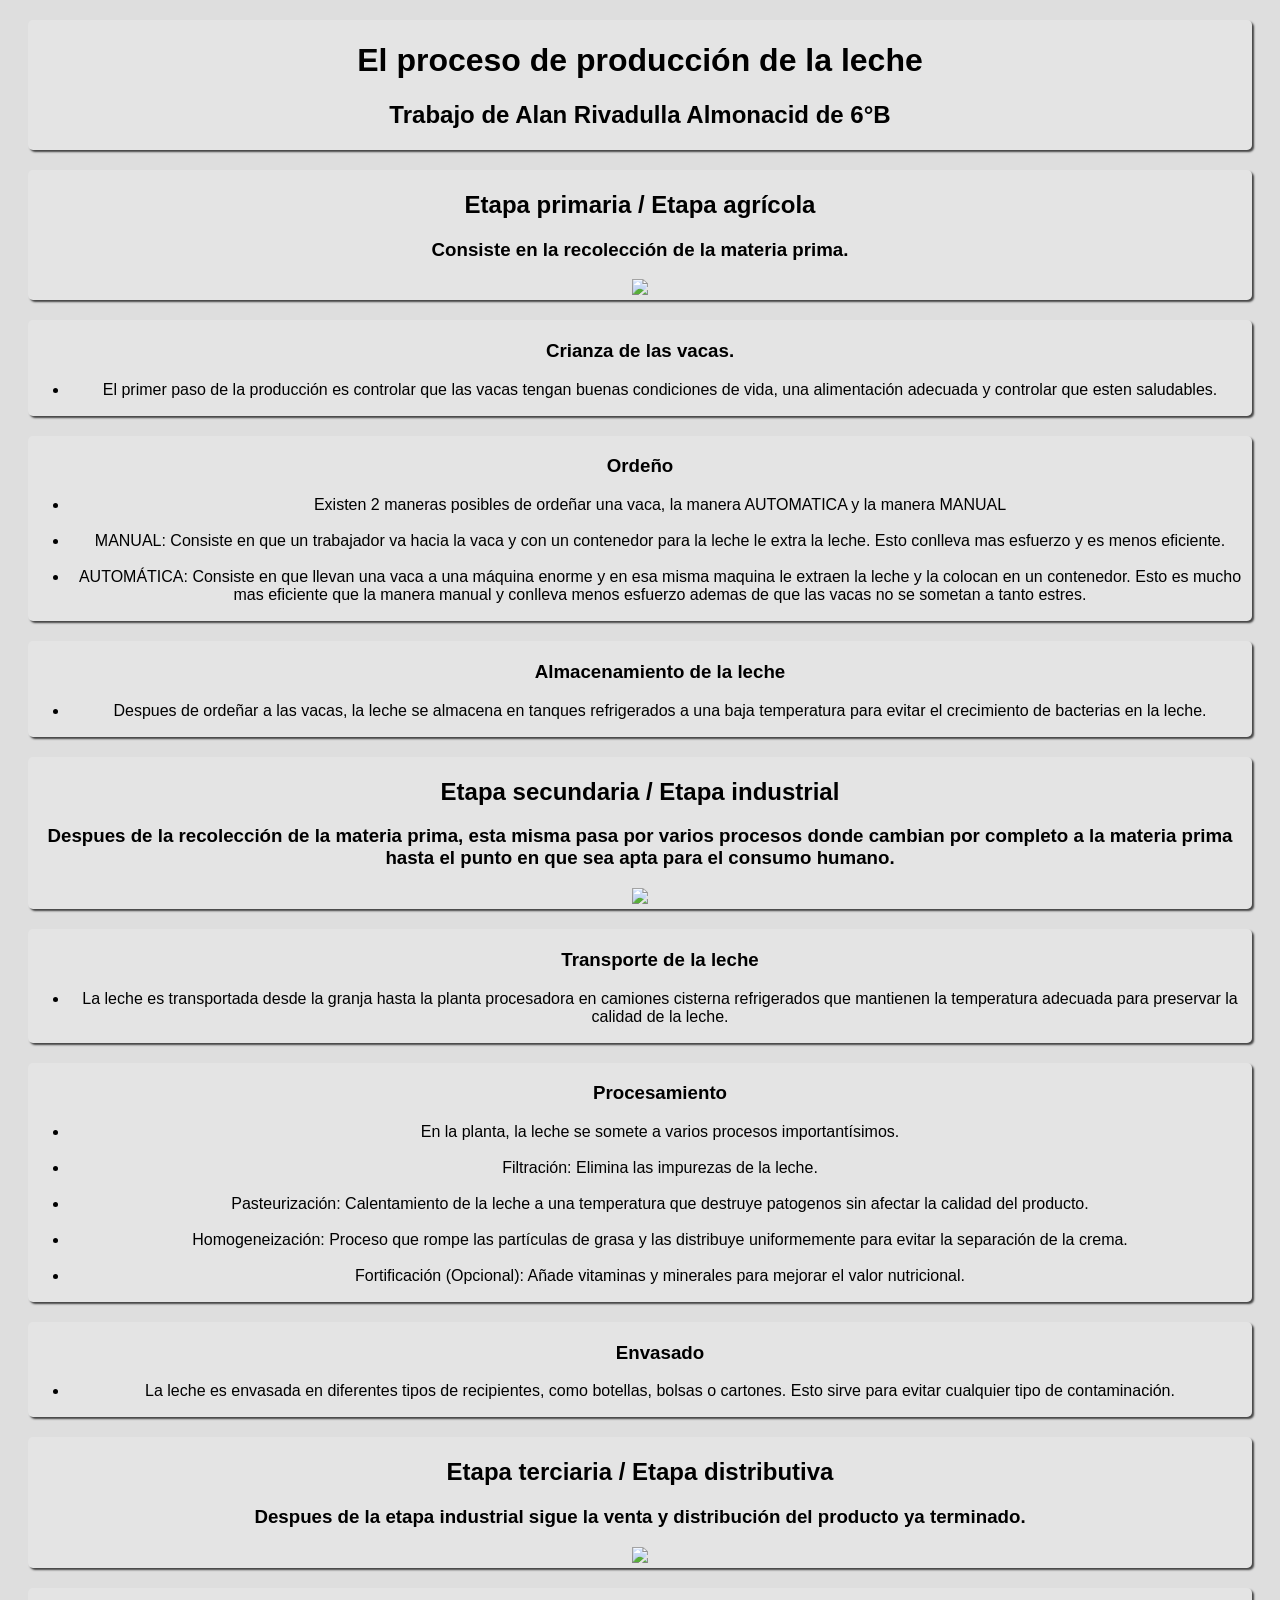
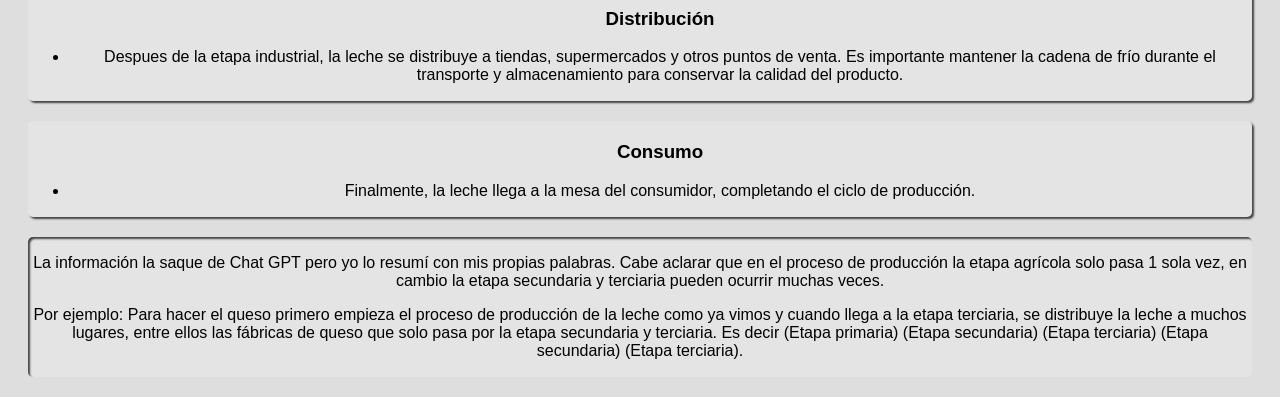
==== index.html @ 609b2d9c "index" ====
<!DOCTYPE html>
<html lang="es">
<head>
    <title>El proceso de produccion de la leche</title>
    <link rel="stylesheet" href="Tareadetecnologia.css" type="text/css" />
</head>
<body>
    <div class="titulos">    
    <h1>El proceso de producción de la leche</h1>
    <h2>Trabajo de Alan Rivadulla Almonacid de 6°B</h2>
    </div>
    <div  class="etapas">
    <h2>Etapa primaria / Etapa agrícola</h2>
    <h3>Consiste en la recolección de la materia prima.</h3>
    <img src="https://encrypted-tbn0.gstatic.com/images?q=tbn:ANd9GcRL85Hf73nvzClQ05zMKLDxz3xHD4wuRpAqZRCeOIdGzw&s"/>
    </div>
    <div class="etapas">
        <h3 class="">Crianza de las vacas.</h3>
        <ul class="">
            <li>El primer paso de la producción es controlar que las vacas tengan buenas condiciones de vida, una alimentación adecuada y controlar que esten saludables.</li>
        </ul>
    </div>
    <div class="etapas">
    <h3 class="">Ordeño</h3>
    <ul class="">
        <li>Existen 2 maneras posibles de ordeñar una vaca, la manera AUTOMATICA y la manera MANUAL</li>
        <br />
        <li>MANUAL: Consiste en que un trabajador va hacia la vaca y con un contenedor para la leche le extra la leche. Esto conlleva mas esfuerzo y es menos eficiente.</li>
        <br />
        <li>AUTOMÁTICA: Consiste en que llevan una vaca a una máquina enorme y en esa misma maquina le extraen la leche y la colocan en un contenedor. Esto es mucho mas eficiente que la manera manual y conlleva menos esfuerzo ademas de que las vacas no se sometan a tanto estres.</li>
    </div>
</ul>
    <div class="etapas">
        <ul>
            <h3>Almacenamiento de la leche</h3>
            
            <li>Despues de ordeñar a las vacas, la leche se almacena en tanques refrigerados a una baja temperatura para evitar el crecimiento de bacterias en la leche.</li>
        </ul>
    </div>
    <div class="etapas2">
    <h2>Etapa secundaria / Etapa industrial</h2>
    <h3> Despues de la recolección de la materia prima, esta misma pasa por varios procesos donde cambian por completo a la materia prima hasta el punto en que sea apta para el consumo humano.</h3>
    <img src="https://encrypted-tbn0.gstatic.com/images?q=tbn:ANd9GcTi0-tajdaZmRJjxvAdts0axkDsIaY6B1qNzhKtL_DsVQ&s"/>
    </div>
    <div class="etapas2">
    <ul>
    <h3>Transporte de la leche</h3>
    
    <li>La leche es transportada desde la granja hasta la planta procesadora en camiones cisterna refrigerados que mantienen la temperatura adecuada para preservar la calidad de la leche.</li>
    
    </ul>
    </div>
    <div class="etapas2">
        <ul>
            <h3>Procesamiento</h3>
            <li>En la planta, la leche se somete a varios procesos importantísimos.</li>
            <br />
            <li>Filtración: Elimina las impurezas de la leche.</li>
            <br />
            <li>Pasteurización: Calentamiento de la leche a una temperatura que destruye patogenos sin afectar la calidad del producto.</li>
            <br />
            <li>Homogeneización: Proceso que rompe las partículas de grasa y las distribuye uniformemente para evitar la separación de la crema.</li>
            <br />
            <li>Fortificación (Opcional): Añade vitaminas y minerales para mejorar el valor nutricional.</li>
        </ul>
    </div>
    <div class="etapas2">
        <ul>
            <h3>Envasado</h3>
            <li>La leche es envasada en diferentes tipos de recipientes, como botellas, bolsas o cartones. Esto sirve para evitar cualquier tipo de contaminación.</li>
        </ul>
    </div>
    <div class="etapas3">
    <h2>Etapa terciaria / Etapa distributiva</h2>
    <h3>Despues de la etapa industrial sigue la venta y distribución del producto ya terminado.</h3>
    <img src="https://encrypted-tbn0.gstatic.com/images?q=tbn:ANd9GcSvibibyvoISK7IlPLB0xyeOQJWmz9qFVnf0vv2ZdfBEQ&s"/>
    </div>
    <div class="etapas3">
        <ul>
            <h3>Distribución</h3>
            <li>Despues de la etapa industrial, la leche se distribuye a tiendas, supermercados y otros puntos de venta. Es importante mantener la cadena de frío durante el transporte y almacenamiento para conservar la calidad del producto. </li>
        </ul>
    </div>
    <div class="etapas3">
        <ul>
            <h3>Consumo</h3>
            <li>Finalmente, la leche llega a la mesa del consumidor, completando el ciclo de producción.</li>
        </ul>
    </div>
    <div class="final">
        <p>La información la saque de Chat GPT pero yo lo resumí con mis propias palabras. Cabe aclarar que en el proceso de producción la etapa agrícola solo pasa 1 sola vez, en cambio la etapa secundaria y terciaria pueden ocurrir muchas veces.</p>
        <p>Por ejemplo: Para hacer el queso primero empieza el proceso de producción de la leche como ya vimos y cuando llega a la etapa terciaria, se distribuye la leche a muchos lugares, entre ellos las fábricas de queso que solo pasa por la etapa secundaria y terciaria. Es decir (Etapa primaria) (Etapa secundaria) (Etapa terciaria) (Etapa secundaria) (Etapa terciaria).</p>
    </div>
</body>
</html>
---- Tareadetecnologia.css ----
*{
    font-family: sans-serif;
}

body {
    background-color: #d8d8d8d5;
}

.titulos {
    padding: 1px;
    margin: 20px;
    color: rgb(0, 0, 0);
    background-color: rgba(255, 255, 255, 0.178);
    text-align: center;
    border-width: 1;
    border-radius: 5px;
    box-shadow: 2px 2px 2px rgba(0,0,0,0.7);
    transition: 0.3s;
}

.titulos:hover {
    background-color: rgb(173, 253, 209);
    box-shadow: 2px 2px 3px;
    transform: scale(1.02, 1.02);
}

.etapas {
    padding: 1px;
    margin: 20px;
    color: rgb(0, 0, 0);
    background-color: rgba(255, 255, 255, 0.178);
    text-align: center;
    border-width: 1;
    border-radius: 5px;
    box-shadow: 2px 2px 2px rgba(0,0,0,0.7);
    transition: 0.3s;
}

.etapas:hover {
    background-color: rgb(177, 220, 255);
    box-shadow: 2px 2px 3px;
    transform: scale(1.02, 1.02);
}

.etapas2 {
    padding: 1px;
    margin: 20px;
    color: rgb(0, 0, 0);
    background-color: rgba(255, 255, 255, 0.178);
    text-align: center;
    border-width: 1;
    border-radius: 5px;
    box-shadow: 2px 2px 2px rgba(0,0,0,0.7);
    transition: 0.3s;
}

.etapas2:hover {
    background-color: rgb(180, 255, 118);
    box-shadow: 2px 2px 3px;
    transform: scale(1.02, 1.02);
}

.etapas3 {
    padding: 1px;
    margin: 20px;
    color: rgb(0, 0, 0);
    background-color: rgba(255, 255, 255, 0.178);
    text-align: center;
    border-width: 1;
    border-radius: 5px;
    box-shadow: 2px 2px 2px rgba(0,0,0,0.7);
    transition: 0.3s;
}

.etapas3:hover {
    background-color: rgb(255, 118, 118);
    box-shadow: 2px 2px 3px;
    transform: scale(1.02, 1.02);
}

.final {
    padding: 1px;
    margin: 20px;
    color: rgb(0, 0, 0);
    background-color: rgba(255, 255, 255, 0.178);
    text-align: center;
    border-width: 1;
    border-radius: 5px;
    box-shadow: 2px 2px 2px rgba(0,0,0,0.7) inset;
    transition: 0.3s;
}

.final:hover {
    background-color: rgba(173, 129, 255, 0.719);
    box-shadow: 2px 2px 3px rgba(0, 0, 0, 1) inset;
}

#imagen1 {
    border-radius: 10px;
}
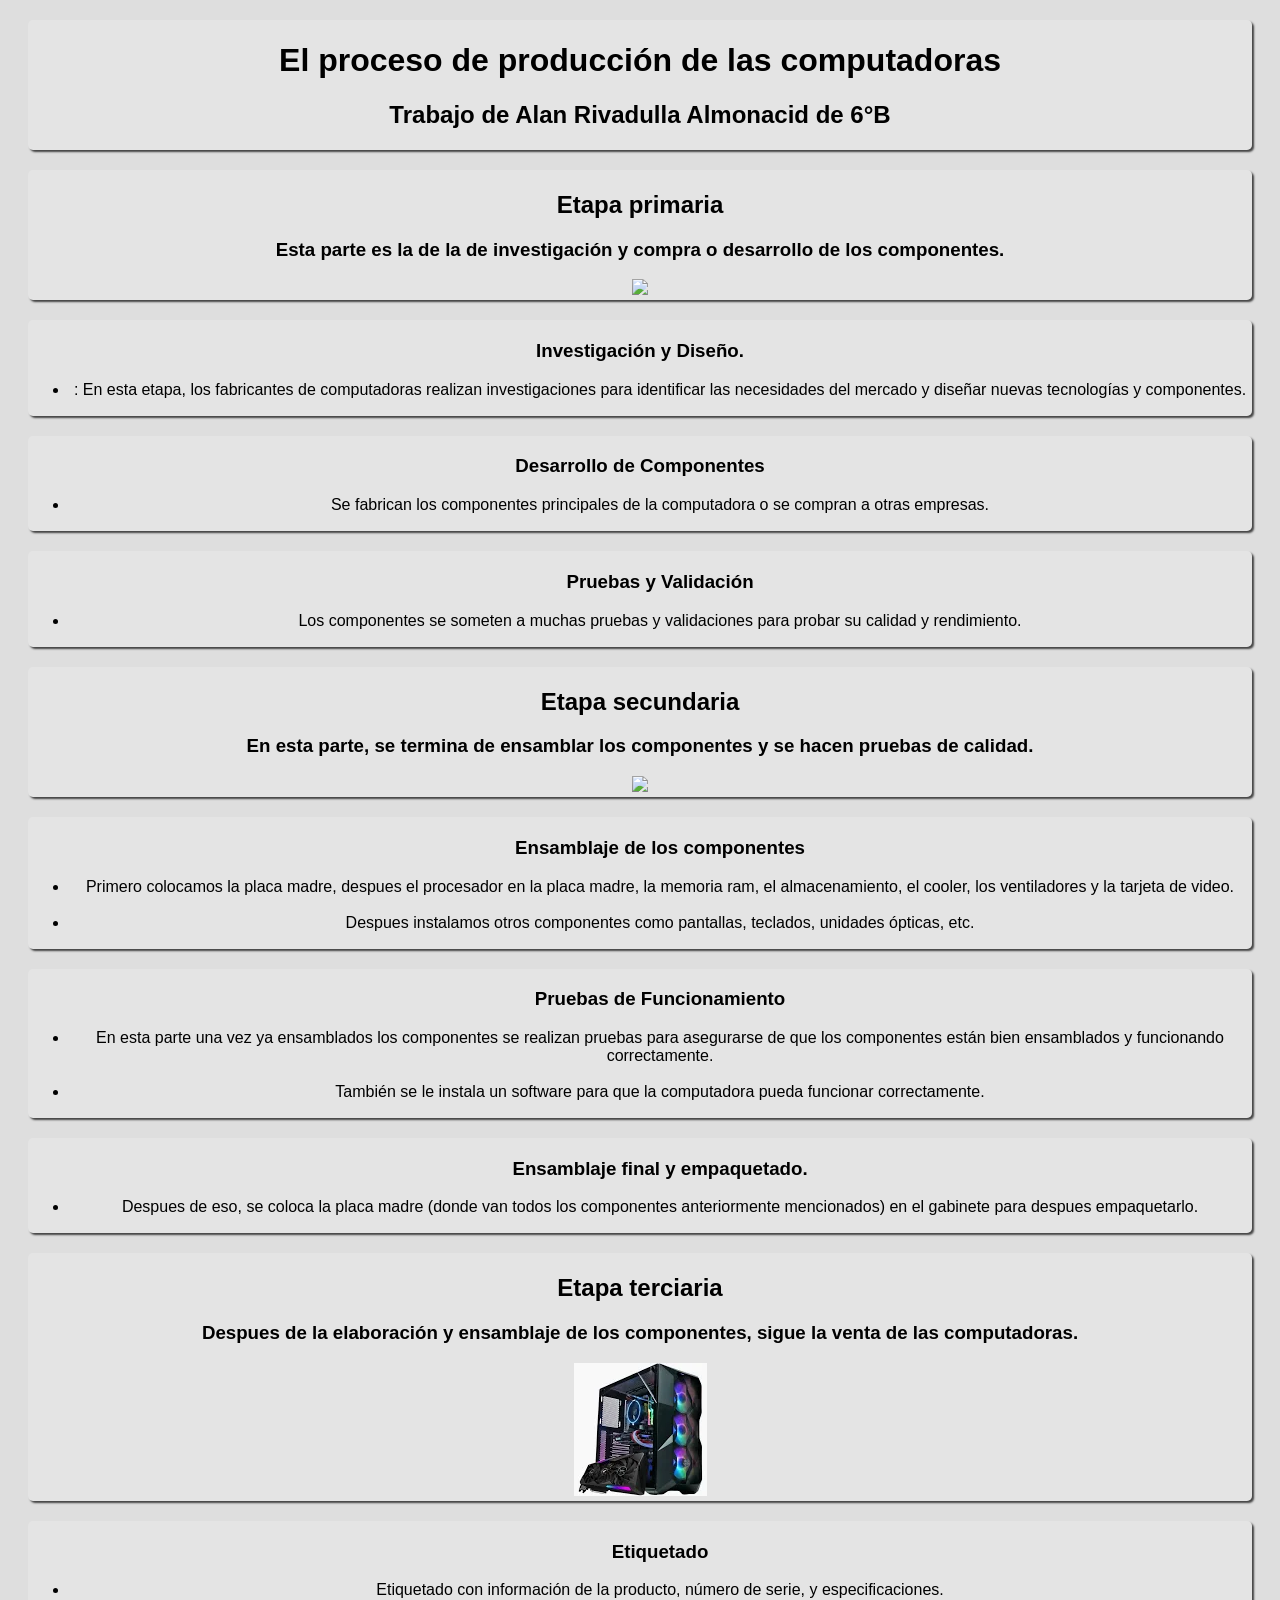
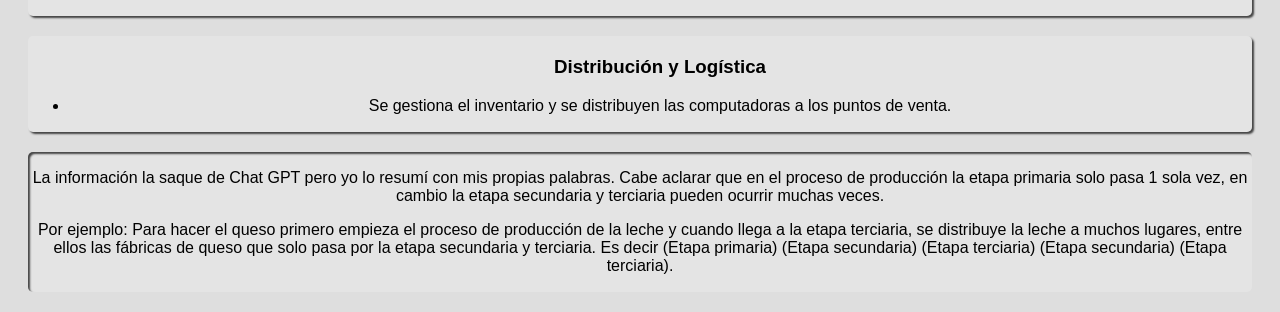
==== commit 1f4d2195: "Update index.html" ====
--- a/index.html
+++ b/index.html
@@ -2,94 +2,86 @@
 <html lang="es">
 <head>
     <title>El proceso de produccion de la leche</title>
-    <link rel="stylesheet" href="Tareadetecnologia.css" type="text/css" />
+    <link rel="stylesheet" href="style.css" type="text/css" />
 </head>
 <body>
     <div class="titulos">    
-    <h1>El proceso de producción de la leche</h1>
+    <h1>El proceso de producción de las computadoras</h1>
     <h2>Trabajo de Alan Rivadulla Almonacid de 6°B</h2>
     </div>
     <div  class="etapas">
-    <h2>Etapa primaria / Etapa agrícola</h2>
-    <h3>Consiste en la recolección de la materia prima.</h3>
-    <img src="https://encrypted-tbn0.gstatic.com/images?q=tbn:ANd9GcRL85Hf73nvzClQ05zMKLDxz3xHD4wuRpAqZRCeOIdGzw&s"/>
+    <h2>Etapa primaria</h2>
+    <h3>Esta parte es la de la de investigación y compra o desarrollo de los componentes.</h3>
+    <img src="https://img.freepik.com/vector-premium/componentes-pc-dibujos-animados-tienda-computadoras-establecer-concepto-tecnologia-estilo-diseno-plano-incluyen-monitor-ram-cooler-hdd-ilustracion-vectorial-pc-element_287964-1364.jpg?size=338&ext=jpg&ga=GA1.1.672697106.1714953600&semt=ais"/>
     </div>
     <div class="etapas">
-        <h3 class="">Crianza de las vacas.</h3>
+        <h3 class="">Investigación y Diseño.</h3>
         <ul class="">
-            <li>El primer paso de la producción es controlar que las vacas tengan buenas condiciones de vida, una alimentación adecuada y controlar que esten saludables.</li>
+            <li>: En esta etapa, los fabricantes de computadoras realizan investigaciones para identificar las necesidades del mercado y diseñar nuevas tecnologías y componentes.</li>
         </ul>
     </div>
     <div class="etapas">
-    <h3 class="">Ordeño</h3>
+    <h3 class="">Desarrollo de Componentes</h3>
     <ul class="">
-        <li>Existen 2 maneras posibles de ordeñar una vaca, la manera AUTOMATICA y la manera MANUAL</li>
-        <br />
-        <li>MANUAL: Consiste en que un trabajador va hacia la vaca y con un contenedor para la leche le extra la leche. Esto conlleva mas esfuerzo y es menos eficiente.</li>
-        <br />
-        <li>AUTOMÁTICA: Consiste en que llevan una vaca a una máquina enorme y en esa misma maquina le extraen la leche y la colocan en un contenedor. Esto es mucho mas eficiente que la manera manual y conlleva menos esfuerzo ademas de que las vacas no se sometan a tanto estres.</li>
+        <li>Se fabrican los componentes principales de la computadora o se compran a otras empresas.</li>
     </div>
 </ul>
     <div class="etapas">
         <ul>
-            <h3>Almacenamiento de la leche</h3>
+            <h3>Pruebas y Validación</h3>
             
-            <li>Despues de ordeñar a las vacas, la leche se almacena en tanques refrigerados a una baja temperatura para evitar el crecimiento de bacterias en la leche.</li>
+            <li>Los componentes se someten a muchas pruebas y validaciones para probar su calidad y rendimiento.</li>
         </ul>
     </div>
     <div class="etapas2">
-    <h2>Etapa secundaria / Etapa industrial</h2>
-    <h3> Despues de la recolección de la materia prima, esta misma pasa por varios procesos donde cambian por completo a la materia prima hasta el punto en que sea apta para el consumo humano.</h3>
-    <img src="https://encrypted-tbn0.gstatic.com/images?q=tbn:ANd9GcTi0-tajdaZmRJjxvAdts0axkDsIaY6B1qNzhKtL_DsVQ&s"/>
+    <h2>Etapa secundaria</h2>
+    <h3>En esta parte, se termina de ensamblar los componentes y se hacen pruebas de calidad.</h3>
+    <img src="https://grupoconsitel.com/resources/ensamblaje.jpg"/>
     </div>
     <div class="etapas2">
     <ul>
-    <h3>Transporte de la leche</h3>
+    <h3>Ensamblaje de los componentes</h3>
     
-    <li>La leche es transportada desde la granja hasta la planta procesadora en camiones cisterna refrigerados que mantienen la temperatura adecuada para preservar la calidad de la leche.</li>
+    <li>Primero colocamos la placa madre, despues el procesador en la placa madre, la memoria ram, el almacenamiento, el cooler, los ventiladores y la tarjeta de video.</li>
+   <br />
+    <li>Despues instalamos otros componentes como pantallas, teclados, unidades ópticas, etc.</li>
     
     </ul>
     </div>
     <div class="etapas2">
         <ul>
-            <h3>Procesamiento</h3>
-            <li>En la planta, la leche se somete a varios procesos importantísimos.</li>
+            <h3>Pruebas de Funcionamiento</h3>
+            <li>En esta parte una vez ya ensamblados los componentes se realizan pruebas para asegurarse de que los componentes están bien ensamblados y funcionando correctamente.</li>
             <br />
-            <li>Filtración: Elimina las impurezas de la leche.</li>
-            <br />
-            <li>Pasteurización: Calentamiento de la leche a una temperatura que destruye patogenos sin afectar la calidad del producto.</li>
-            <br />
-            <li>Homogeneización: Proceso que rompe las partículas de grasa y las distribuye uniformemente para evitar la separación de la crema.</li>
-            <br />
-            <li>Fortificación (Opcional): Añade vitaminas y minerales para mejorar el valor nutricional.</li>
+            <li>También se le instala un software para que la computadora pueda funcionar correctamente.</li>
         </ul>
     </div>
     <div class="etapas2">
         <ul>
-            <h3>Envasado</h3>
-            <li>La leche es envasada en diferentes tipos de recipientes, como botellas, bolsas o cartones. Esto sirve para evitar cualquier tipo de contaminación.</li>
+            <h3>Ensamblaje final y empaquetado.</h3>
+            <li>Despues de eso, se coloca la placa madre (donde van todos los componentes anteriormente mencionados) en el gabinete para despues empaquetarlo.</li>
         </ul>
     </div>
     <div class="etapas3">
-    <h2>Etapa terciaria / Etapa distributiva</h2>
-    <h3>Despues de la etapa industrial sigue la venta y distribución del producto ya terminado.</h3>
-    <img src="https://encrypted-tbn0.gstatic.com/images?q=tbn:ANd9GcSvibibyvoISK7IlPLB0xyeOQJWmz9qFVnf0vv2ZdfBEQ&s"/>
+    <h2>Etapa terciaria</h2>
+    <h3>Despues de la elaboración y ensamblaje de los componentes, sigue la venta de las computadoras.</h3>
+    <img src="[data-uri]"/>
     </div>
     <div class="etapas3">
         <ul>
-            <h3>Distribución</h3>
-            <li>Despues de la etapa industrial, la leche se distribuye a tiendas, supermercados y otros puntos de venta. Es importante mantener la cadena de frío durante el transporte y almacenamiento para conservar la calidad del producto. </li>
+            <h3>Etiquetado</h3>
+            <li>Etiquetado con información de la producto, número de serie, y especificaciones.</li>
         </ul>
     </div>
     <div class="etapas3">
         <ul>
-            <h3>Consumo</h3>
-            <li>Finalmente, la leche llega a la mesa del consumidor, completando el ciclo de producción.</li>
+            <h3>Distribución y Logística</h3>
+            <li>Se gestiona el inventario y se distribuyen las computadoras a los puntos de venta.</li>
         </ul>
     </div>
     <div class="final">
-        <p>La información la saque de Chat GPT pero yo lo resumí con mis propias palabras. Cabe aclarar que en el proceso de producción la etapa agrícola solo pasa 1 sola vez, en cambio la etapa secundaria y terciaria pueden ocurrir muchas veces.</p>
-        <p>Por ejemplo: Para hacer el queso primero empieza el proceso de producción de la leche como ya vimos y cuando llega a la etapa terciaria, se distribuye la leche a muchos lugares, entre ellos las fábricas de queso que solo pasa por la etapa secundaria y terciaria. Es decir (Etapa primaria) (Etapa secundaria) (Etapa terciaria) (Etapa secundaria) (Etapa terciaria).</p>
+        <p>La información la saque de Chat GPT pero yo lo resumí con mis propias palabras. Cabe aclarar que en el proceso de producción la etapa primaria solo pasa 1 sola vez, en cambio la etapa secundaria y terciaria pueden ocurrir muchas veces.</p>
+        <p>Por ejemplo: Para hacer el queso primero empieza el proceso de producción de la leche y cuando llega a la etapa terciaria, se distribuye la leche a muchos lugares, entre ellos las fábricas de queso que solo pasa por la etapa secundaria y terciaria. Es decir (Etapa primaria) (Etapa secundaria) (Etapa terciaria) (Etapa secundaria) (Etapa terciaria).</p>
     </div>
 </body>
 </html>
--- a/style.css
+++ b/style.css
@@ -0,0 +1,100 @@
+*{
+    font-family: sans-serif;
+}
+
+body {
+    background-color: #d8d8d8d5;
+}
+
+.titulos {
+    padding: 1px;
+    margin: 20px;
+    color: rgb(0, 0, 0);
+    background-color: rgba(255, 255, 255, 0.178);
+    text-align: center;
+    border-width: 1;
+    border-radius: 5px;
+    box-shadow: 2px 2px 2px rgba(0,0,0,0.7);
+    transition: 0.3s;
+}
+
+.titulos:hover {
+    background-color: rgb(173, 253, 209);
+    box-shadow: 2px 2px 3px;
+    transform: scale(1.02, 1.02);
+}
+
+.etapas {
+    padding: 1px;
+    margin: 20px;
+    color: rgb(0, 0, 0);
+    background-color: rgba(255, 255, 255, 0.178);
+    text-align: center;
+    border-width: 1;
+    border-radius: 5px;
+    box-shadow: 2px 2px 2px rgba(0,0,0,0.7);
+    transition: 0.3s;
+}
+
+.etapas:hover {
+    background-color: rgb(177, 220, 255);
+    box-shadow: 2px 2px 3px;
+    transform: scale(1.02, 1.02);
+}
+
+.etapas2 {
+    padding: 1px;
+    margin: 20px;
+    color: rgb(0, 0, 0);
+    background-color: rgba(255, 255, 255, 0.178);
+    text-align: center;
+    border-width: 1;
+    border-radius: 5px;
+    box-shadow: 2px 2px 2px rgba(0,0,0,0.7);
+    transition: 0.3s;
+}
+
+.etapas2:hover {
+    background-color: rgb(180, 255, 118);
+    box-shadow: 2px 2px 3px;
+    transform: scale(1.02, 1.02);
+}
+
+.etapas3 {
+    padding: 1px;
+    margin: 20px;
+    color: rgb(0, 0, 0);
+    background-color: rgba(255, 255, 255, 0.178);
+    text-align: center;
+    border-width: 1;
+    border-radius: 5px;
+    box-shadow: 2px 2px 2px rgba(0,0,0,0.7);
+    transition: 0.3s;
+}
+
+.etapas3:hover {
+    background-color: rgb(255, 118, 118);
+    box-shadow: 2px 2px 3px;
+    transform: scale(1.02, 1.02);
+}
+
+.final {
+    padding: 1px;
+    margin: 20px;
+    color: rgb(0, 0, 0);
+    background-color: rgba(255, 255, 255, 0.178);
+    text-align: center;
+    border-width: 1;
+    border-radius: 5px;
+    box-shadow: 2px 2px 2px rgba(0,0,0,0.7) inset;
+    transition: 0.3s;
+}
+
+.final:hover {
+    background-color: rgba(173, 129, 255, 0.719);
+    box-shadow: 2px 2px 3px rgba(0, 0, 0, 1) inset;
+}
+
+#imagen1 {
+    border-radius: 10px;
+}
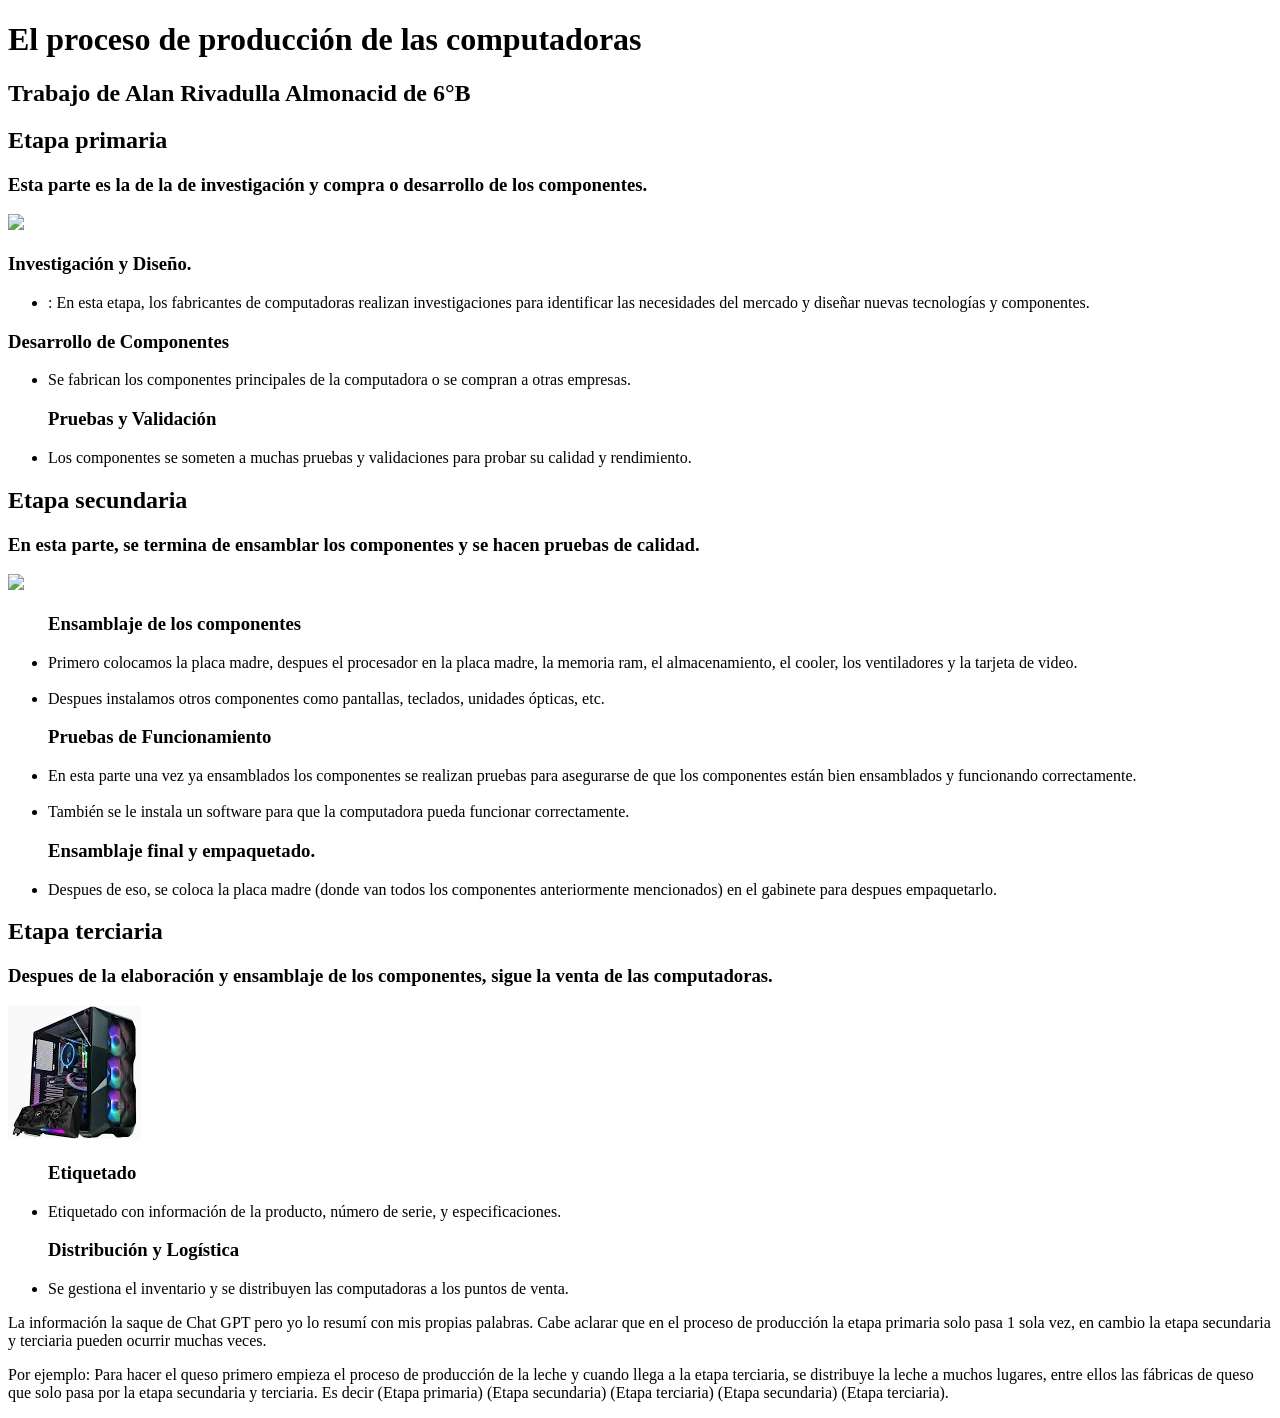
==== commit 7589cc86: "Update index.html" ====
--- a/index.html
+++ b/index.html
@@ -2,7 +2,7 @@
 <html lang="es">
 <head>
     <title>El proceso de produccion de la leche</title>
-    <link rel="stylesheet" href="style.css" type="text/css" />
+    <link rel="stylesheet" href="trabajodetecnologia.css" type="text/css" />
 </head>
 <body>
     <div class="titulos">    
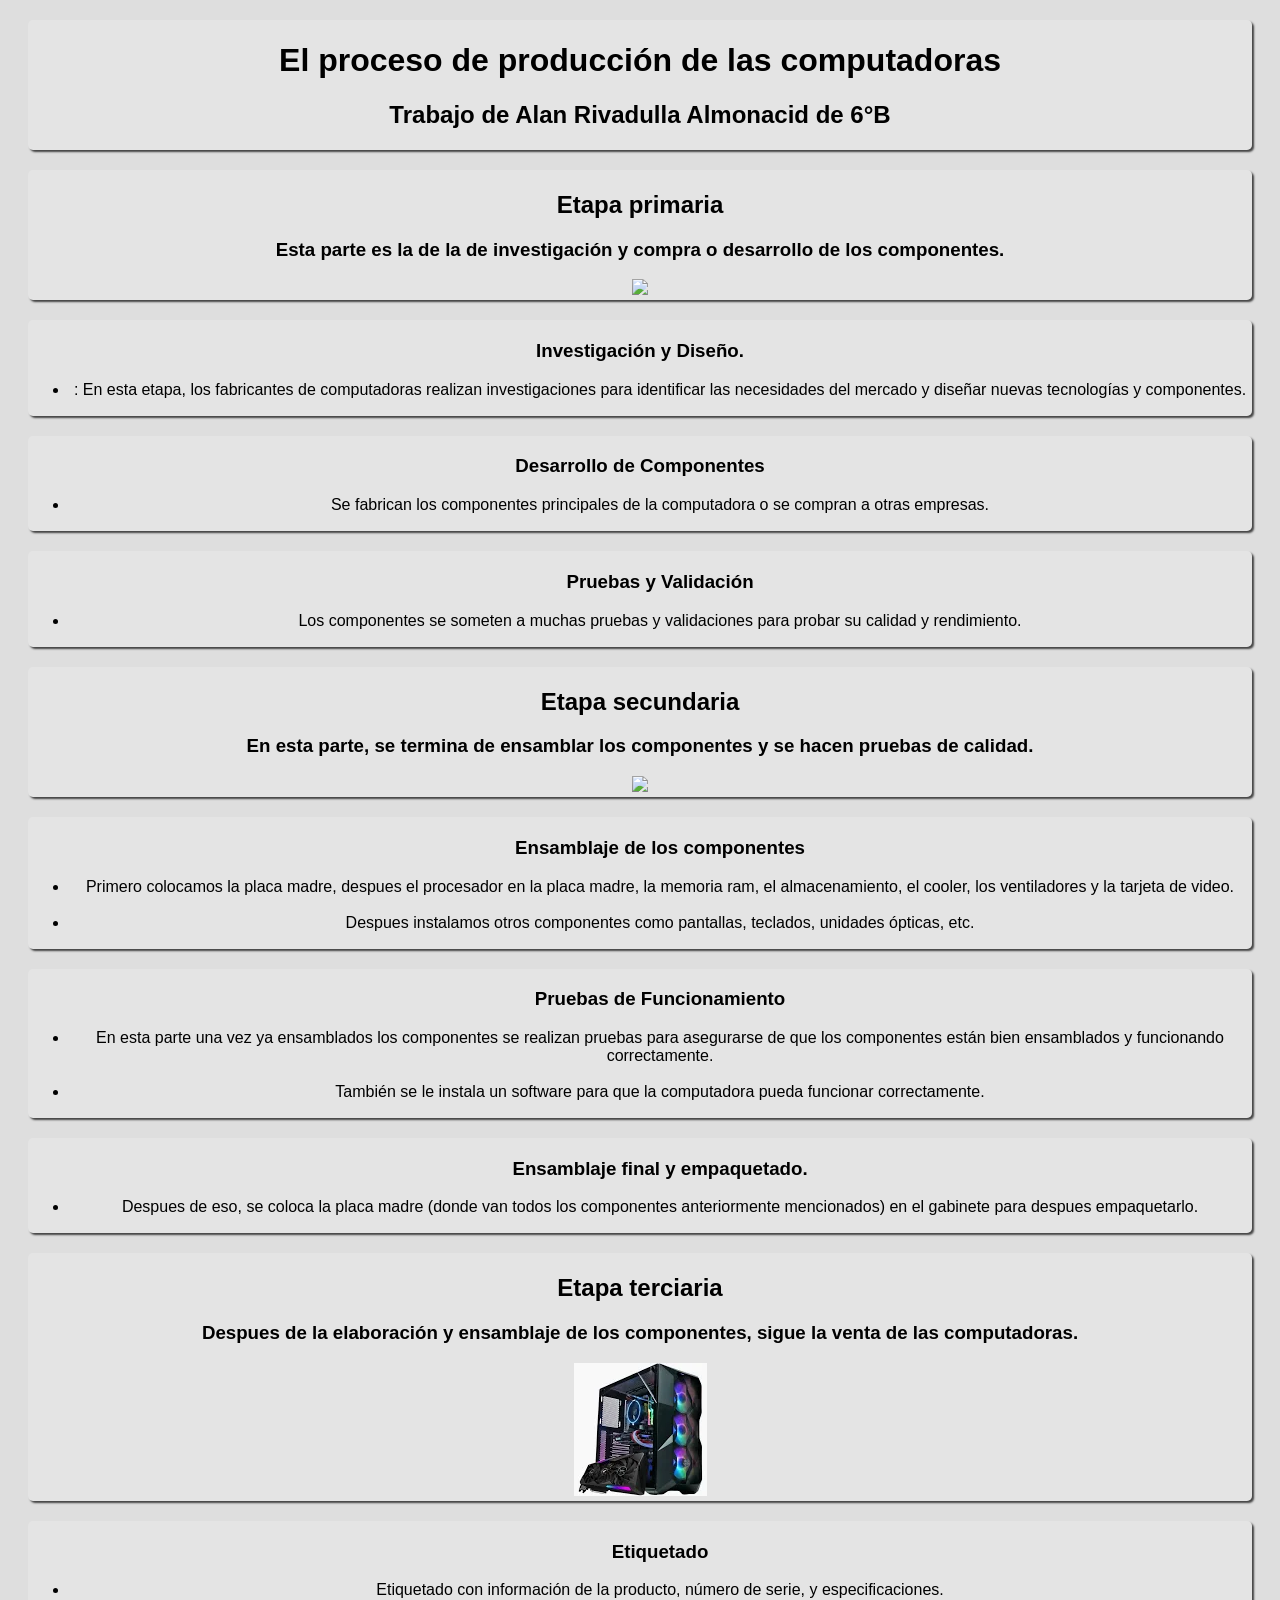
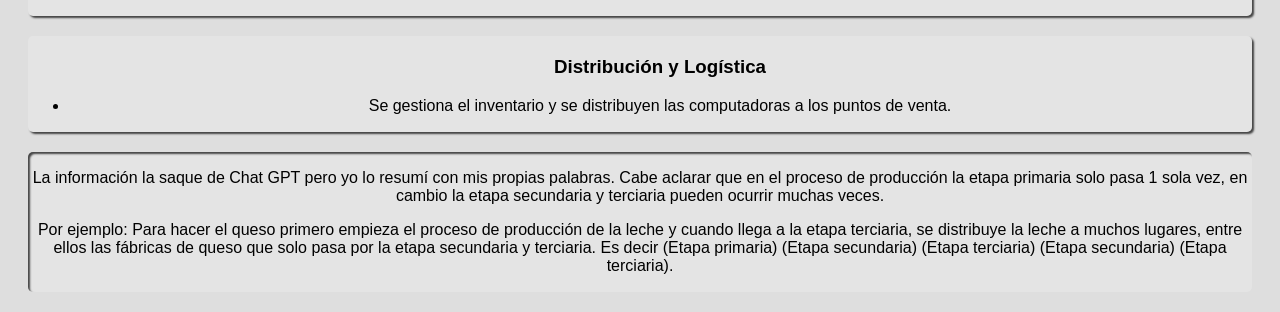
==== commit 27daa496: "Update index.html" ====
--- a/index.html
+++ b/index.html
@@ -2,7 +2,7 @@
 <html lang="es">
 <head>
     <title>El proceso de produccion de la leche</title>
-    <link rel="stylesheet" href="trabajodetecnologia.css" type="text/css" />
+    <link rel="stylesheet" href="style.css" type="text/css" />
 </head>
 <body>
     <div class="titulos">    
--- a/style.css
+++ b/style.css
@@ -0,0 +1,100 @@
+*{
+    font-family: sans-serif;
+}
+
+body {
+    background-color: #d8d8d8d5;
+}
+
+.titulos {
+    padding: 1px;
+    margin: 20px;
+    color: rgb(0, 0, 0);
+    background-color: rgba(255, 255, 255, 0.178);
+    text-align: center;
+    border-width: 1;
+    border-radius: 5px;
+    box-shadow: 2px 2px 2px rgba(0,0,0,0.7);
+    transition: 0.3s;
+}
+
+.titulos:hover {
+    background-color: rgb(173, 253, 209);
+    box-shadow: 2px 2px 3px;
+    transform: scale(1.02, 1.02);
+}
+
+.etapas {
+    padding: 1px;
+    margin: 20px;
+    color: rgb(0, 0, 0);
+    background-color: rgba(255, 255, 255, 0.178);
+    text-align: center;
+    border-width: 1;
+    border-radius: 5px;
+    box-shadow: 2px 2px 2px rgba(0,0,0,0.7);
+    transition: 0.3s;
+}
+
+.etapas:hover {
+    background-color: rgb(177, 220, 255);
+    box-shadow: 2px 2px 3px;
+    transform: scale(1.02, 1.02);
+}
+
+.etapas2 {
+    padding: 1px;
+    margin: 20px;
+    color: rgb(0, 0, 0);
+    background-color: rgba(255, 255, 255, 0.178);
+    text-align: center;
+    border-width: 1;
+    border-radius: 5px;
+    box-shadow: 2px 2px 2px rgba(0,0,0,0.7);
+    transition: 0.3s;
+}
+
+.etapas2:hover {
+    background-color: rgb(180, 255, 118);
+    box-shadow: 2px 2px 3px;
+    transform: scale(1.02, 1.02);
+}
+
+.etapas3 {
+    padding: 1px;
+    margin: 20px;
+    color: rgb(0, 0, 0);
+    background-color: rgba(255, 255, 255, 0.178);
+    text-align: center;
+    border-width: 1;
+    border-radius: 5px;
+    box-shadow: 2px 2px 2px rgba(0,0,0,0.7);
+    transition: 0.3s;
+}
+
+.etapas3:hover {
+    background-color: rgb(255, 118, 118);
+    box-shadow: 2px 2px 3px;
+    transform: scale(1.02, 1.02);
+}
+
+.final {
+    padding: 1px;
+    margin: 20px;
+    color: rgb(0, 0, 0);
+    background-color: rgba(255, 255, 255, 0.178);
+    text-align: center;
+    border-width: 1;
+    border-radius: 5px;
+    box-shadow: 2px 2px 2px rgba(0,0,0,0.7) inset;
+    transition: 0.3s;
+}
+
+.final:hover {
+    background-color: rgba(173, 129, 255, 0.719);
+    box-shadow: 2px 2px 3px rgba(0, 0, 0, 1) inset;
+}
+
+#imagen1 {
+    border-radius: 10px;
+}
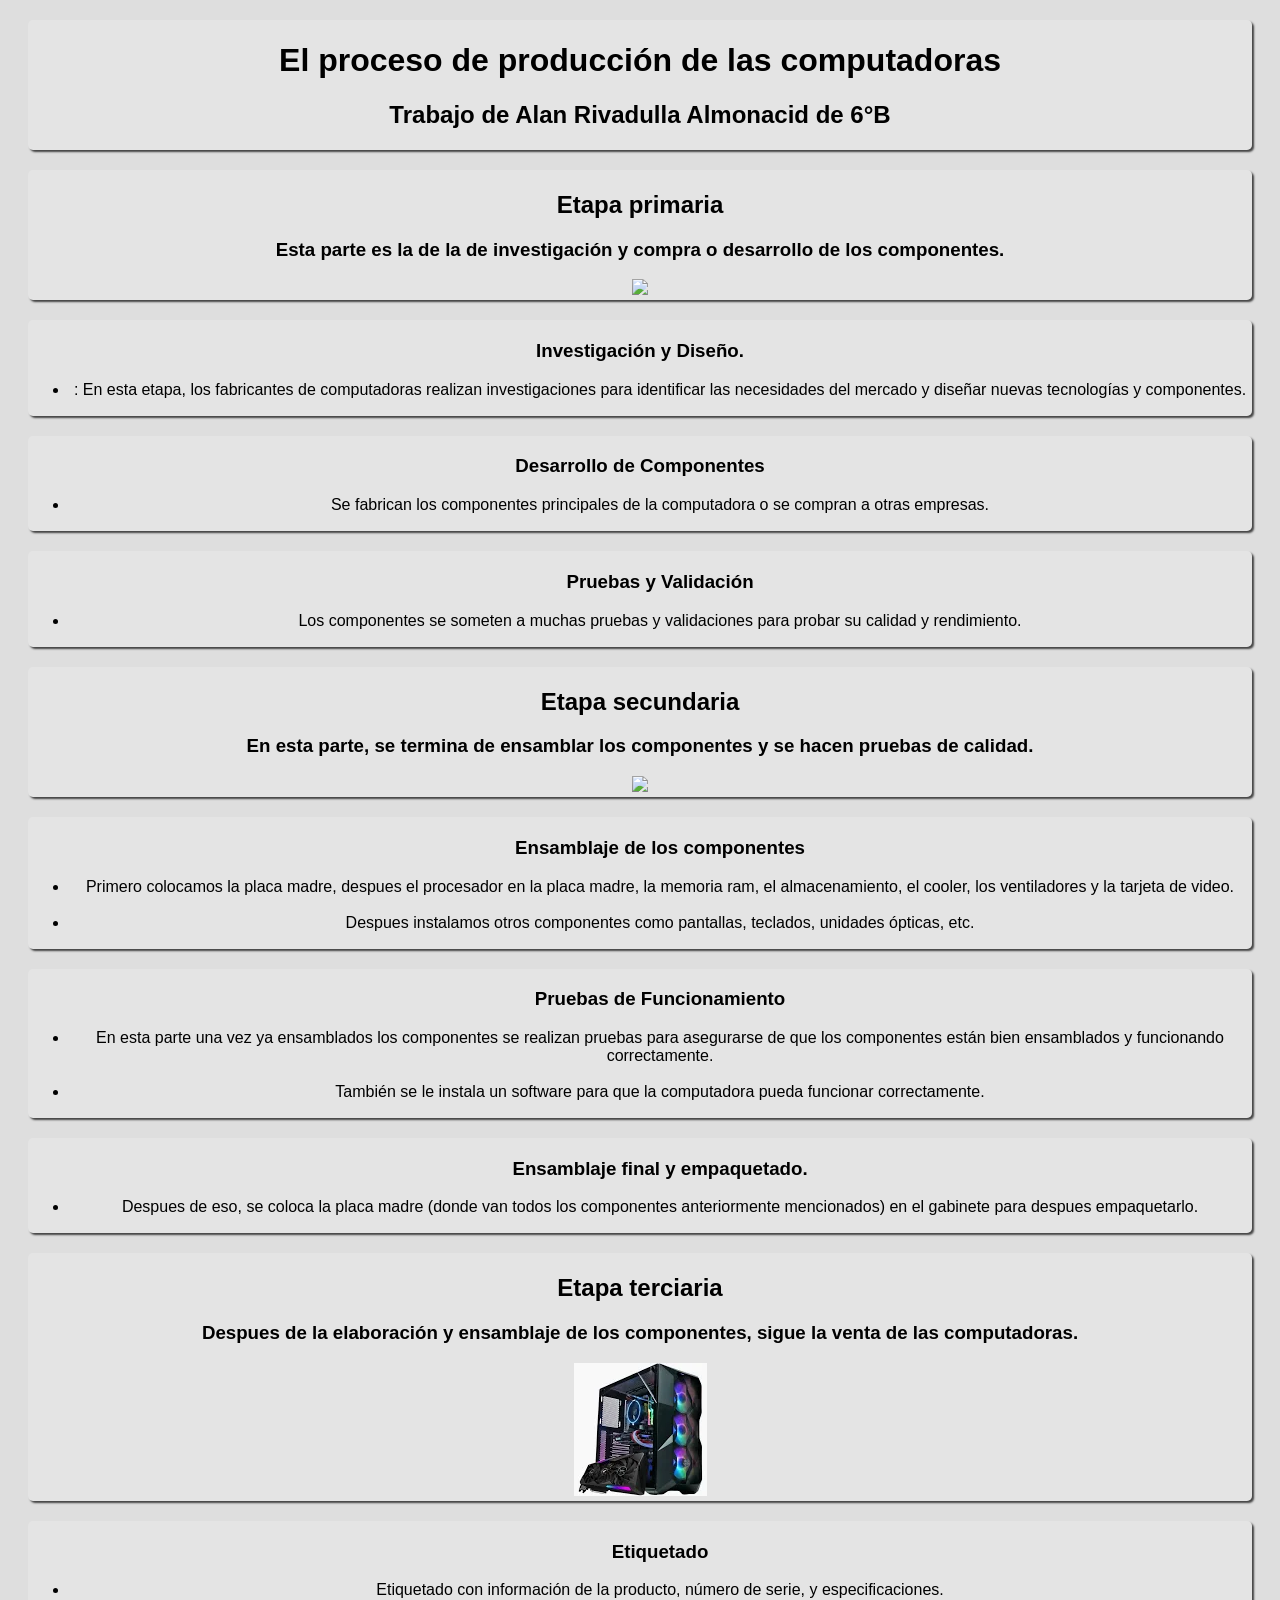
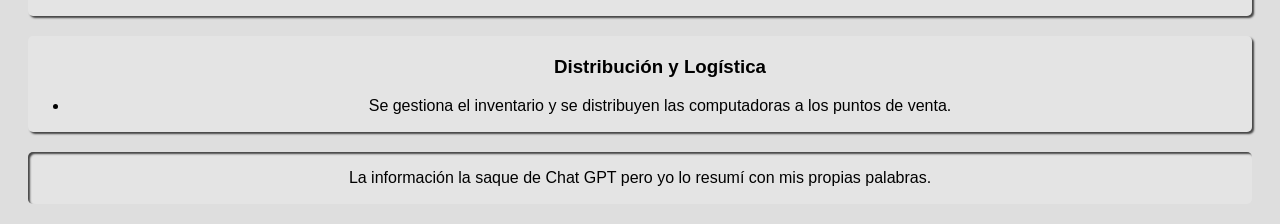
==== commit c08e4569: "Update index.html" ====
--- a/index.html
+++ b/index.html
@@ -80,8 +80,7 @@
         </ul>
     </div>
     <div class="final">
-        <p>La información la saque de Chat GPT pero yo lo resumí con mis propias palabras. Cabe aclarar que en el proceso de producción la etapa primaria solo pasa 1 sola vez, en cambio la etapa secundaria y terciaria pueden ocurrir muchas veces.</p>
-        <p>Por ejemplo: Para hacer el queso primero empieza el proceso de producción de la leche y cuando llega a la etapa terciaria, se distribuye la leche a muchos lugares, entre ellos las fábricas de queso que solo pasa por la etapa secundaria y terciaria. Es decir (Etapa primaria) (Etapa secundaria) (Etapa terciaria) (Etapa secundaria) (Etapa terciaria).</p>
+        <p>La información la saque de Chat GPT pero yo lo resumí con mis propias palabras.</p>
     </div>
 </body>
 </html>
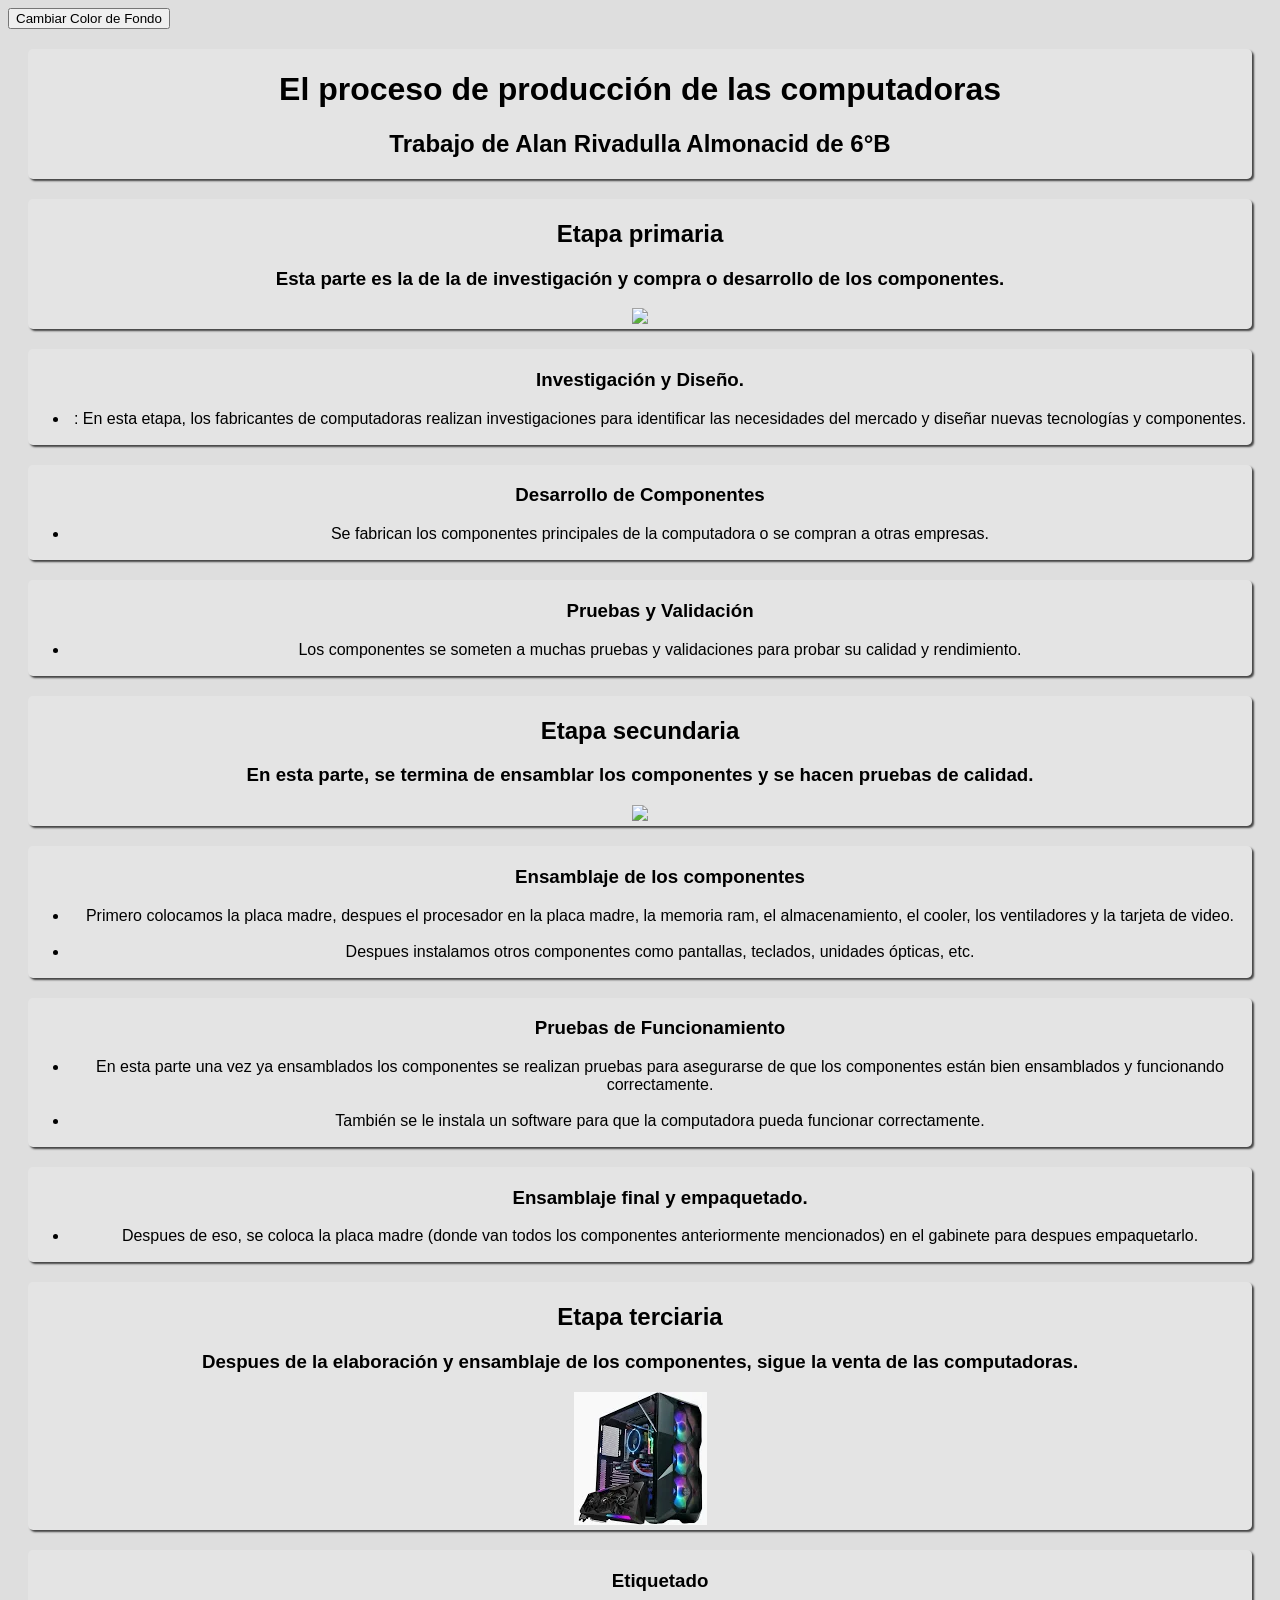
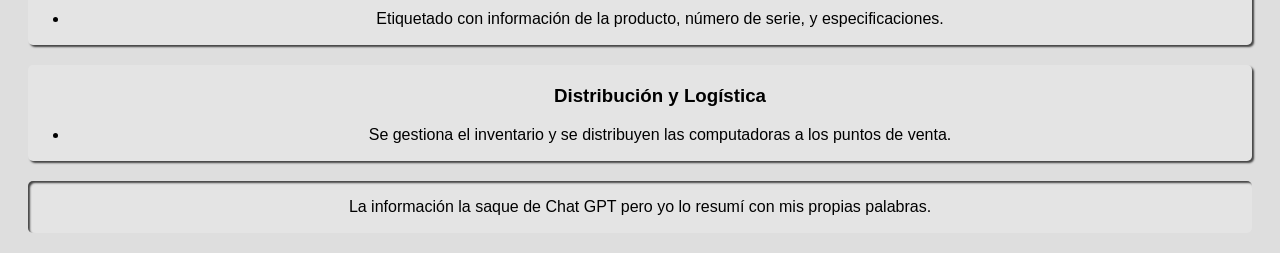
==== commit f0c832d2: "index.html final" ====
--- a/index.html
+++ b/index.html
@@ -1,86 +1,90 @@
 <!DOCTYPE html>
 <html lang="es">
 <head>
-    <title>El proceso de produccion de la leche</title>
-    <link rel="stylesheet" href="style.css" type="text/css" />
+    <meta charset="UTF-8">
+    <meta name="viewport" content="width=device-width, initial-scale=1.0">
+    <title>Proceso de producción de las computadoras</title>
+    <link rel="stylesheet" href="style.css">
 </head>
-<body>
+<body style="background-color: #d8d8d8d5;"> <!-- Color de fondo inicial del body -->
+    <button id="cambiarColorBtn">Cambiar Color de Fondo</button>
+    <script src="script.js"></script>
     <div class="titulos">    
-    <h1>El proceso de producción de las computadoras</h1>
-    <h2>Trabajo de Alan Rivadulla Almonacid de 6°B</h2>
-    </div>
-    <div  class="etapas">
-    <h2>Etapa primaria</h2>
-    <h3>Esta parte es la de la de investigación y compra o desarrollo de los componentes.</h3>
-    <img src="https://img.freepik.com/vector-premium/componentes-pc-dibujos-animados-tienda-computadoras-establecer-concepto-tecnologia-estilo-diseno-plano-incluyen-monitor-ram-cooler-hdd-ilustracion-vectorial-pc-element_287964-1364.jpg?size=338&ext=jpg&ga=GA1.1.672697106.1714953600&semt=ais"/>
-    </div>
-    <div class="etapas">
-        <h3 class="">Investigación y Diseño.</h3>
+        <h1>El proceso de producción de las computadoras</h1>
+        <h2>Trabajo de Alan Rivadulla Almonacid de 6°B</h2>
+        </div>
+        <div  class="etapas">
+        <h2>Etapa primaria</h2>
+        <h3>Esta parte es la de la de investigación y compra o desarrollo de los componentes.</h3>
+        <img src="https://img.freepik.com/vector-premium/componentes-pc-dibujos-animados-tienda-computadoras-establecer-concepto-tecnologia-estilo-diseno-plano-incluyen-monitor-ram-cooler-hdd-ilustracion-vectorial-pc-element_287964-1364.jpg?size=338&ext=jpg&ga=GA1.1.672697106.1714953600&semt=ais"/>
+        </div>
+        <div class="etapas">
+            <h3 class="">Investigación y Diseño.</h3>
+            <ul class="">
+                <li>: En esta etapa, los fabricantes de computadoras realizan investigaciones para identificar las necesidades del mercado y diseñar nuevas tecnologías y componentes.</li>
+            </ul>
+        </div>
+        <div class="etapas">
+        <h3 class="">Desarrollo de Componentes</h3>
         <ul class="">
-            <li>: En esta etapa, los fabricantes de computadoras realizan investigaciones para identificar las necesidades del mercado y diseñar nuevas tecnologías y componentes.</li>
+            <li>Se fabrican los componentes principales de la computadora o se compran a otras empresas.</li>
+        </div>
+    </ul>
+        <div class="etapas">
+            <ul>
+                <h3>Pruebas y Validación</h3>
+                
+                <li>Los componentes se someten a muchas pruebas y validaciones para probar su calidad y rendimiento.</li>
+            </ul>
+        </div>
+        <div class="etapas2">
+        <h2>Etapa secundaria</h2>
+        <h3>En esta parte, se termina de ensamblar los componentes y se hacen pruebas de calidad.</h3>
+        <img src="https://grupoconsitel.com/resources/ensamblaje.jpg"/>
+        </div>
+        <div class="etapas2">
+        <ul>
+        <h3>Ensamblaje de los componentes</h3>
+        
+        <li>Primero colocamos la placa madre, despues el procesador en la placa madre, la memoria ram, el almacenamiento, el cooler, los ventiladores y la tarjeta de video.</li>
+       <br />
+        <li>Despues instalamos otros componentes como pantallas, teclados, unidades ópticas, etc.</li>
+        
         </ul>
-    </div>
-    <div class="etapas">
-    <h3 class="">Desarrollo de Componentes</h3>
-    <ul class="">
-        <li>Se fabrican los componentes principales de la computadora o se compran a otras empresas.</li>
-    </div>
-</ul>
-    <div class="etapas">
-        <ul>
-            <h3>Pruebas y Validación</h3>
-            
-            <li>Los componentes se someten a muchas pruebas y validaciones para probar su calidad y rendimiento.</li>
-        </ul>
-    </div>
-    <div class="etapas2">
-    <h2>Etapa secundaria</h2>
-    <h3>En esta parte, se termina de ensamblar los componentes y se hacen pruebas de calidad.</h3>
-    <img src="https://grupoconsitel.com/resources/ensamblaje.jpg"/>
-    </div>
-    <div class="etapas2">
-    <ul>
-    <h3>Ensamblaje de los componentes</h3>
-    
-    <li>Primero colocamos la placa madre, despues el procesador en la placa madre, la memoria ram, el almacenamiento, el cooler, los ventiladores y la tarjeta de video.</li>
-   <br />
-    <li>Despues instalamos otros componentes como pantallas, teclados, unidades ópticas, etc.</li>
-    
-    </ul>
-    </div>
-    <div class="etapas2">
-        <ul>
-            <h3>Pruebas de Funcionamiento</h3>
-            <li>En esta parte una vez ya ensamblados los componentes se realizan pruebas para asegurarse de que los componentes están bien ensamblados y funcionando correctamente.</li>
-            <br />
-            <li>También se le instala un software para que la computadora pueda funcionar correctamente.</li>
-        </ul>
-    </div>
-    <div class="etapas2">
-        <ul>
-            <h3>Ensamblaje final y empaquetado.</h3>
-            <li>Despues de eso, se coloca la placa madre (donde van todos los componentes anteriormente mencionados) en el gabinete para despues empaquetarlo.</li>
-        </ul>
-    </div>
-    <div class="etapas3">
-    <h2>Etapa terciaria</h2>
-    <h3>Despues de la elaboración y ensamblaje de los componentes, sigue la venta de las computadoras.</h3>
-    <img src="[data-uri]"/>
-    </div>
-    <div class="etapas3">
-        <ul>
-            <h3>Etiquetado</h3>
-            <li>Etiquetado con información de la producto, número de serie, y especificaciones.</li>
-        </ul>
-    </div>
-    <div class="etapas3">
-        <ul>
-            <h3>Distribución y Logística</h3>
-            <li>Se gestiona el inventario y se distribuyen las computadoras a los puntos de venta.</li>
-        </ul>
-    </div>
-    <div class="final">
-        <p>La información la saque de Chat GPT pero yo lo resumí con mis propias palabras.</p>
-    </div>
+        </div>
+        <div class="etapas2">
+            <ul>
+                <h3>Pruebas de Funcionamiento</h3>
+                <li>En esta parte una vez ya ensamblados los componentes se realizan pruebas para asegurarse de que los componentes están bien ensamblados y funcionando correctamente.</li>
+                <br />
+                <li>También se le instala un software para que la computadora pueda funcionar correctamente.</li>
+            </ul>
+        </div>
+        <div class="etapas2">
+            <ul>
+                <h3>Ensamblaje final y empaquetado.</h3>
+                <li>Despues de eso, se coloca la placa madre (donde van todos los componentes anteriormente mencionados) en el gabinete para despues empaquetarlo.</li>
+            </ul>
+        </div>
+        <div class="etapas3">
+        <h2>Etapa terciaria</h2>
+        <h3>Despues de la elaboración y ensamblaje de los componentes, sigue la venta de las computadoras.</h3>
+        <img src="[data-uri]"/>
+        </div>
+        <div class="etapas3">
+            <ul>
+                <h3>Etiquetado</h3>
+                <li>Etiquetado con información de la producto, número de serie, y especificaciones.</li>
+            </ul>
+        </div>
+        <div class="etapas3">
+            <ul>
+                <h3>Distribución y Logística</h3>
+                <li>Se gestiona el inventario y se distribuyen las computadoras a los puntos de venta.</li>
+            </ul>
+        </div>
+        <div class="final">
+            <p>La información la saque de Chat GPT pero yo lo resumí con mis propias palabras.</p>
+        </div>
 </body>
 </html>
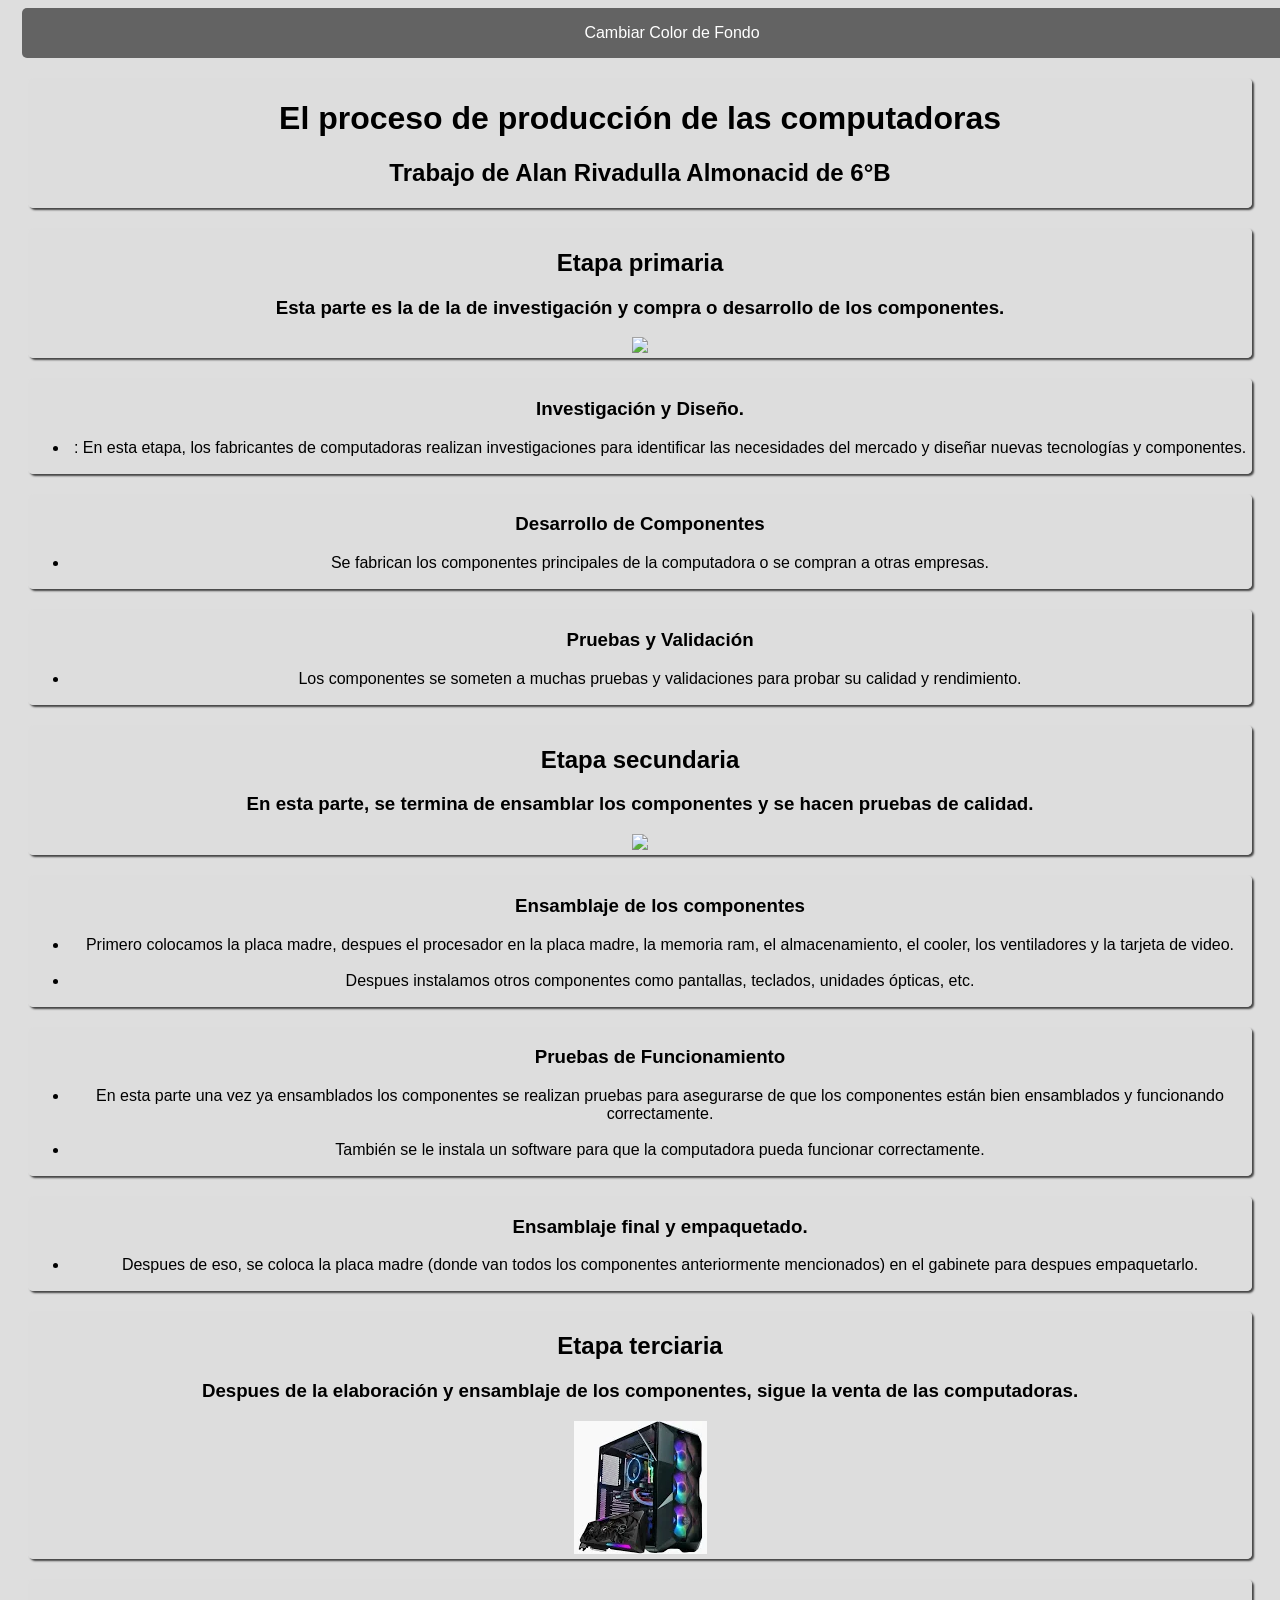
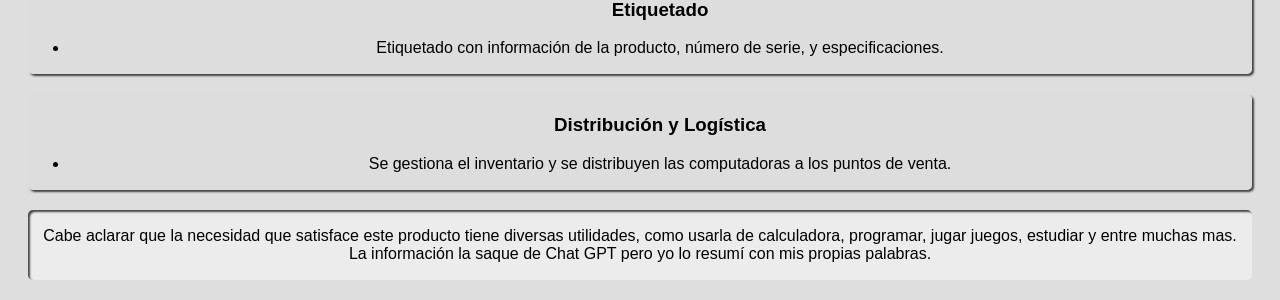
==== commit e6d4286b: "Update index.html" ====
--- a/index.html
+++ b/index.html
@@ -84,7 +84,8 @@
             </ul>
         </div>
         <div class="final">
-            <p>La información la saque de Chat GPT pero yo lo resumí con mis propias palabras.</p>
+            <p>Cabe aclarar que la necesidad que satisface este producto tiene diversas utilidades, como usarla de calculadora, programar, jugar juegos, estudiar y entre muchas mas.
+            </br>La información la saque de Chat GPT pero yo lo resumí con mis propias palabras.</p>
         </div>
 </body>
 </html>
--- a/style.css
+++ b/style.css
@@ -2,15 +2,37 @@
     font-family: sans-serif;
 }
 
-body {
+#cambiarColorBtn {
+    padding: 10px 20px;
+    font-size: 16px;
+    height: 50px;
+    width: 1300px;
+    position: relative;
+    left: 14px;
+    background-color: rgb(99, 99, 99); /* Color de fondo inicial del botón */
+    color: white; /* Color de texto inicial del botón */
+    border: none;
+    cursor: pointer;
+    border-radius: 5px;
+    transition: 0.3s;
+}
+
+button:hover {
+    background-color: rgb(125, 125, 125);
+    transform: scale(1.01, 1.01);
+}
+
+/* Estilo para el botón cuando está presionado */
+button:active {
     background-color: #d8d8d8d5;
+    color: rgb(99, 99, 99); /* Cambiar el color del texto */
 }
 
 .titulos {
     padding: 1px;
     margin: 20px;
     color: rgb(0, 0, 0);
-    background-color: rgba(255, 255, 255, 0.178);
+    background-color: rgba(222, 222, 222, 0.837);
     text-align: center;
     border-width: 1;
     border-radius: 5px;
@@ -28,7 +50,7 @@
     padding: 1px;
     margin: 20px;
     color: rgb(0, 0, 0);
-    background-color: rgba(255, 255, 255, 0.178);
+    background-color: rgba(222, 222, 222, 0.837);
     text-align: center;
     border-width: 1;
     border-radius: 5px;
@@ -46,7 +68,7 @@
     padding: 1px;
     margin: 20px;
     color: rgb(0, 0, 0);
-    background-color: rgba(255, 255, 255, 0.178);
+    background-color: rgba(222, 222, 222, 0.837);
     text-align: center;
     border-width: 1;
     border-radius: 5px;
@@ -64,7 +86,7 @@
     padding: 1px;
     margin: 20px;
     color: rgb(0, 0, 0);
-    background-color: rgba(255, 255, 255, 0.178);
+    background-color: rgba(222, 222, 222, 0.837);
     text-align: center;
     border-width: 1;
     border-radius: 5px;
@@ -82,7 +104,7 @@
     padding: 1px;
     margin: 20px;
     color: rgb(0, 0, 0);
-    background-color: rgba(255, 255, 255, 0.178);
+    background-color: rgba(255, 255, 255, 0.412);
     text-align: center;
     border-width: 1;
     border-radius: 5px;
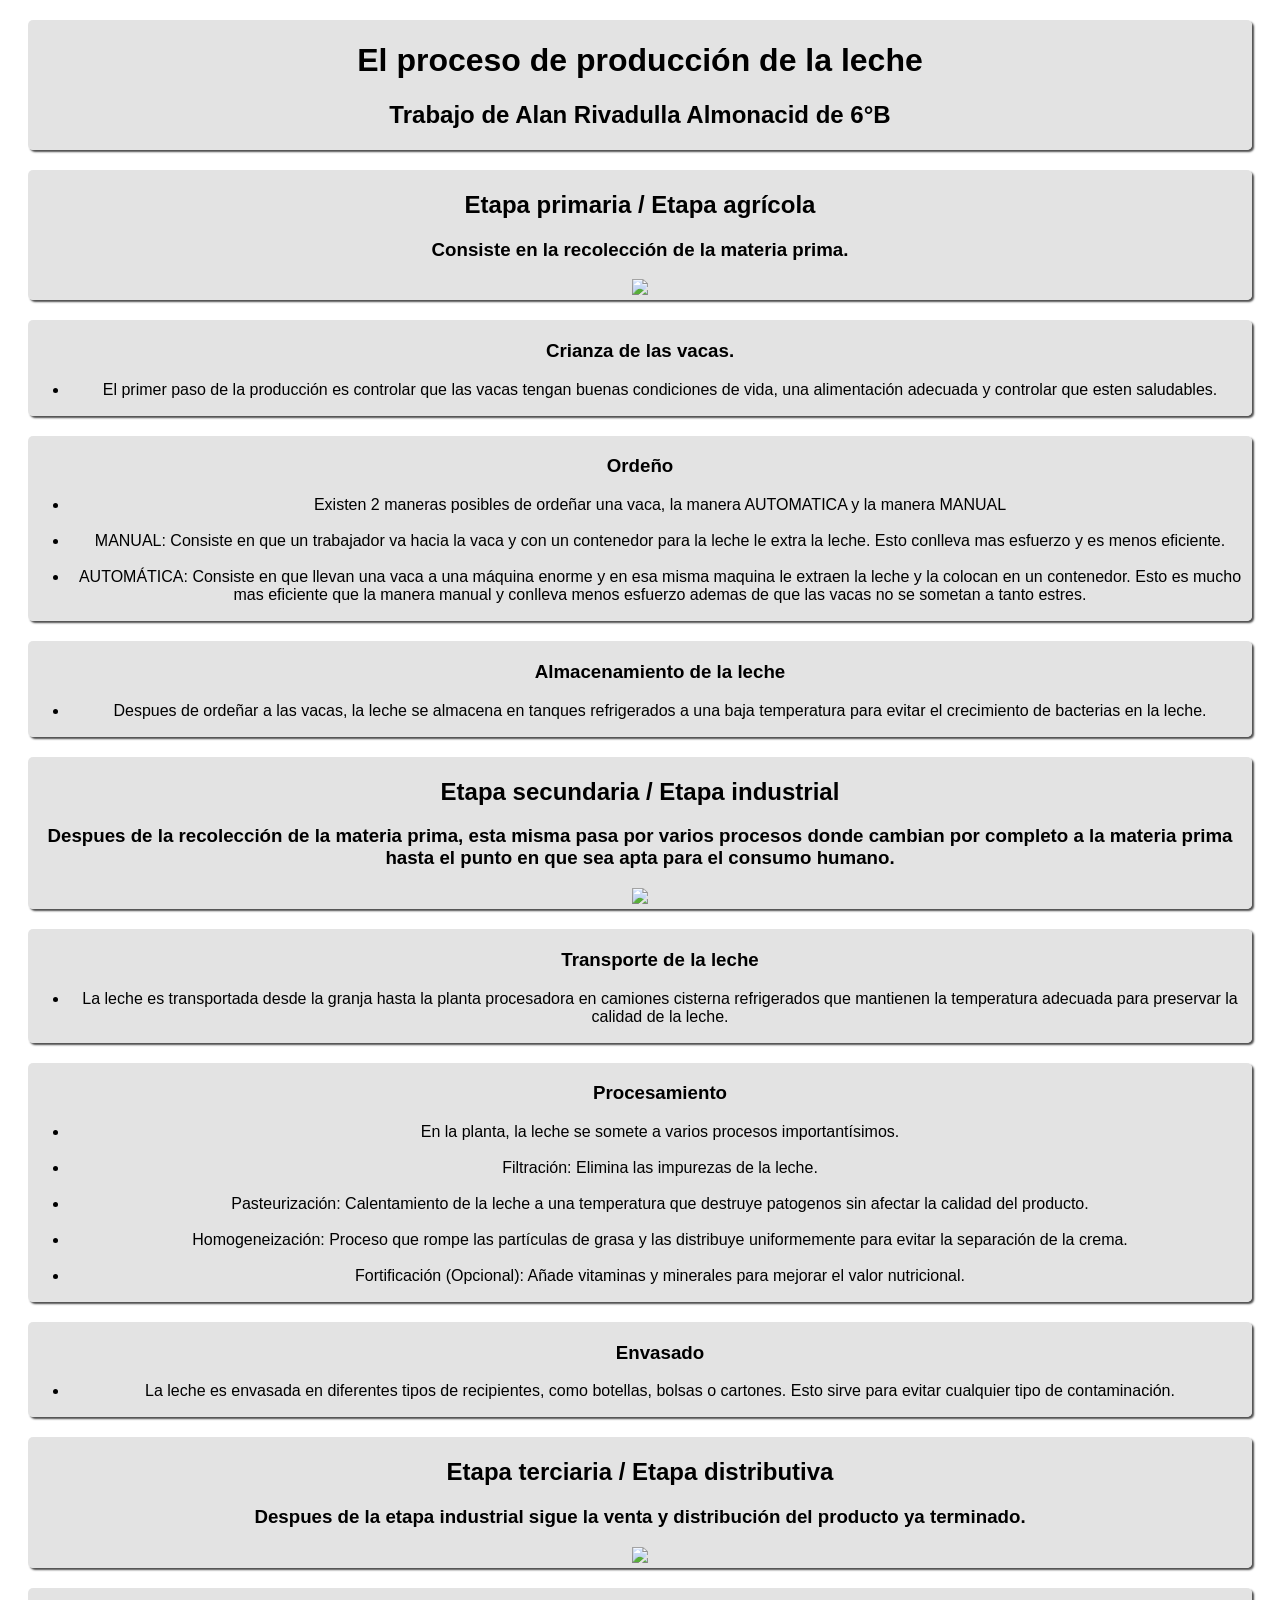
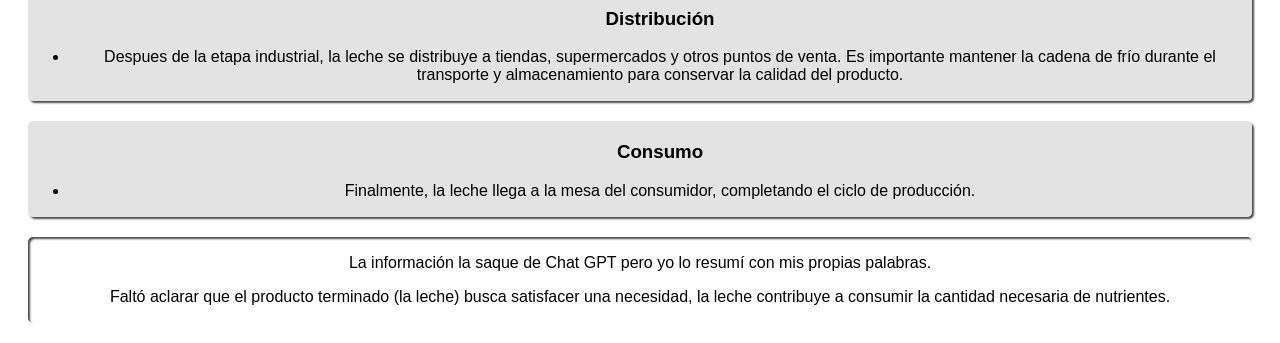
==== commit 1b6cbf9b: "final index.html" ====
--- a/index.html
+++ b/index.html
@@ -1,91 +1,95 @@
 <!DOCTYPE html>
 <html lang="es">
 <head>
-    <meta charset="UTF-8">
-    <meta name="viewport" content="width=device-width, initial-scale=1.0">
-    <title>Proceso de producción de las computadoras</title>
-    <link rel="stylesheet" href="style.css">
+    <title>El proceso de produccion de la leche</title>
+    <link rel="stylesheet" href="style.css" type="text/css" />
 </head>
-<body style="background-color: #d8d8d8d5;"> <!-- Color de fondo inicial del body -->
-    <button id="cambiarColorBtn">Cambiar Color de Fondo</button>
-    <script src="script.js"></script>
+<body>
     <div class="titulos">    
-        <h1>El proceso de producción de las computadoras</h1>
-        <h2>Trabajo de Alan Rivadulla Almonacid de 6°B</h2>
-        </div>
-        <div  class="etapas">
-        <h2>Etapa primaria</h2>
-        <h3>Esta parte es la de la de investigación y compra o desarrollo de los componentes.</h3>
-        <img src="https://img.freepik.com/vector-premium/componentes-pc-dibujos-animados-tienda-computadoras-establecer-concepto-tecnologia-estilo-diseno-plano-incluyen-monitor-ram-cooler-hdd-ilustracion-vectorial-pc-element_287964-1364.jpg?size=338&ext=jpg&ga=GA1.1.672697106.1714953600&semt=ais"/>
-        </div>
-        <div class="etapas">
-            <h3 class="">Investigación y Diseño.</h3>
-            <ul class="">
-                <li>: En esta etapa, los fabricantes de computadoras realizan investigaciones para identificar las necesidades del mercado y diseñar nuevas tecnologías y componentes.</li>
-            </ul>
-        </div>
-        <div class="etapas">
-        <h3 class="">Desarrollo de Componentes</h3>
+    <h1>El proceso de producción de la leche</h1>
+    <h2>Trabajo de Alan Rivadulla Almonacid de 6°B</h2>
+    </div>
+    <div  class="etapas">
+    <h2>Etapa primaria / Etapa agrícola</h2>
+    <h3>Consiste en la recolección de la materia prima.</h3>
+    <img src="https://encrypted-tbn0.gstatic.com/images?q=tbn:ANd9GcRL85Hf73nvzClQ05zMKLDxz3xHD4wuRpAqZRCeOIdGzw&s"/>
+    </div>
+    <div class="etapas">
+        <h3 class="">Crianza de las vacas.</h3>
         <ul class="">
-            <li>Se fabrican los componentes principales de la computadora o se compran a otras empresas.</li>
-        </div>
+            <li>El primer paso de la producción es controlar que las vacas tengan buenas condiciones de vida, una alimentación adecuada y controlar que esten saludables.</li>
+        </ul>
+    </div>
+    <div class="etapas">
+    <h3 class="">Ordeño</h3>
+    <ul class="">
+        <li>Existen 2 maneras posibles de ordeñar una vaca, la manera AUTOMATICA y la manera MANUAL</li>
+        <br />
+        <li>MANUAL: Consiste en que un trabajador va hacia la vaca y con un contenedor para la leche le extra la leche. Esto conlleva mas esfuerzo y es menos eficiente.</li>
+        <br />
+        <li>AUTOMÁTICA: Consiste en que llevan una vaca a una máquina enorme y en esa misma maquina le extraen la leche y la colocan en un contenedor. Esto es mucho mas eficiente que la manera manual y conlleva menos esfuerzo ademas de que las vacas no se sometan a tanto estres.</li>
+    </div>
+</ul>
+    <div class="etapas">
+        <ul>
+            <h3>Almacenamiento de la leche</h3>
+            
+            <li>Despues de ordeñar a las vacas, la leche se almacena en tanques refrigerados a una baja temperatura para evitar el crecimiento de bacterias en la leche.</li>
+        </ul>
+    </div>
+    <div class="etapas2">
+    <h2>Etapa secundaria / Etapa industrial</h2>
+    <h3> Despues de la recolección de la materia prima, esta misma pasa por varios procesos donde cambian por completo a la materia prima hasta el punto en que sea apta para el consumo humano.</h3>
+    <img src="https://encrypted-tbn0.gstatic.com/images?q=tbn:ANd9GcTi0-tajdaZmRJjxvAdts0axkDsIaY6B1qNzhKtL_DsVQ&s"/>
+    </div>
+    <div class="etapas2">
+    <ul>
+    <h3>Transporte de la leche</h3>
+    
+    <li>La leche es transportada desde la granja hasta la planta procesadora en camiones cisterna refrigerados que mantienen la temperatura adecuada para preservar la calidad de la leche.</li>
+    
     </ul>
-        <div class="etapas">
-            <ul>
-                <h3>Pruebas y Validación</h3>
-                
-                <li>Los componentes se someten a muchas pruebas y validaciones para probar su calidad y rendimiento.</li>
-            </ul>
-        </div>
-        <div class="etapas2">
-        <h2>Etapa secundaria</h2>
-        <h3>En esta parte, se termina de ensamblar los componentes y se hacen pruebas de calidad.</h3>
-        <img src="https://grupoconsitel.com/resources/ensamblaje.jpg"/>
-        </div>
-        <div class="etapas2">
+    </div>
+    <div class="etapas2">
         <ul>
-        <h3>Ensamblaje de los componentes</h3>
-        
-        <li>Primero colocamos la placa madre, despues el procesador en la placa madre, la memoria ram, el almacenamiento, el cooler, los ventiladores y la tarjeta de video.</li>
-       <br />
-        <li>Despues instalamos otros componentes como pantallas, teclados, unidades ópticas, etc.</li>
-        
+            <h3>Procesamiento</h3>
+            <li>En la planta, la leche se somete a varios procesos importantísimos.</li>
+            <br />
+            <li>Filtración: Elimina las impurezas de la leche.</li>
+            <br />
+            <li>Pasteurización: Calentamiento de la leche a una temperatura que destruye patogenos sin afectar la calidad del producto.</li>
+            <br />
+            <li>Homogeneización: Proceso que rompe las partículas de grasa y las distribuye uniformemente para evitar la separación de la crema.</li>
+            <br />
+            <li>Fortificación (Opcional): Añade vitaminas y minerales para mejorar el valor nutricional.</li>
         </ul>
-        </div>
-        <div class="etapas2">
-            <ul>
-                <h3>Pruebas de Funcionamiento</h3>
-                <li>En esta parte una vez ya ensamblados los componentes se realizan pruebas para asegurarse de que los componentes están bien ensamblados y funcionando correctamente.</li>
-                <br />
-                <li>También se le instala un software para que la computadora pueda funcionar correctamente.</li>
-            </ul>
-        </div>
-        <div class="etapas2">
-            <ul>
-                <h3>Ensamblaje final y empaquetado.</h3>
-                <li>Despues de eso, se coloca la placa madre (donde van todos los componentes anteriormente mencionados) en el gabinete para despues empaquetarlo.</li>
-            </ul>
-        </div>
-        <div class="etapas3">
-        <h2>Etapa terciaria</h2>
-        <h3>Despues de la elaboración y ensamblaje de los componentes, sigue la venta de las computadoras.</h3>
-        <img src="[data-uri]"/>
-        </div>
-        <div class="etapas3">
-            <ul>
-                <h3>Etiquetado</h3>
-                <li>Etiquetado con información de la producto, número de serie, y especificaciones.</li>
-            </ul>
-        </div>
-        <div class="etapas3">
-            <ul>
-                <h3>Distribución y Logística</h3>
-                <li>Se gestiona el inventario y se distribuyen las computadoras a los puntos de venta.</li>
-            </ul>
-        </div>
-        <div class="final">
-            <p>Cabe aclarar que la necesidad que satisface este producto tiene diversas utilidades, como usarla de calculadora, programar, jugar juegos, estudiar y entre muchas mas.
-            </br>La información la saque de Chat GPT pero yo lo resumí con mis propias palabras.</p>
-        </div>
+    </div>
+    <div class="etapas2">
+        <ul>
+            <h3>Envasado</h3>
+            <li>La leche es envasada en diferentes tipos de recipientes, como botellas, bolsas o cartones. Esto sirve para evitar cualquier tipo de contaminación.</li>
+        </ul>
+    </div>
+    <div class="etapas3">
+    <h2>Etapa terciaria / Etapa distributiva</h2>
+    <h3>Despues de la etapa industrial sigue la venta y distribución del producto ya terminado.</h3>
+    <img src="https://encrypted-tbn0.gstatic.com/images?q=tbn:ANd9GcSvibibyvoISK7IlPLB0xyeOQJWmz9qFVnf0vv2ZdfBEQ&s"/>
+    </div>
+    <div class="etapas3">
+        <ul>
+            <h3>Distribución</h3>
+            <li>Despues de la etapa industrial, la leche se distribuye a tiendas, supermercados y otros puntos de venta. Es importante mantener la cadena de frío durante el transporte y almacenamiento para conservar la calidad del producto. </li>
+        </ul>
+    </div>
+    <div class="etapas3">
+        <ul>
+            <h3>Consumo</h3>
+            <li>Finalmente, la leche llega a la mesa del consumidor, completando el ciclo de producción.</li>
+        </ul>
+    </div>
+    <div class="final">
+        <p>La información la saque de Chat GPT pero yo lo resumí con mis propias palabras.</p>
+        <p>Faltó aclarar que el producto terminado (la leche) busca satisfacer una necesidad, la leche contribuye a consumir la cantidad necesaria de nutrientes.</p>
+    </div>
 </body>
 </html>
